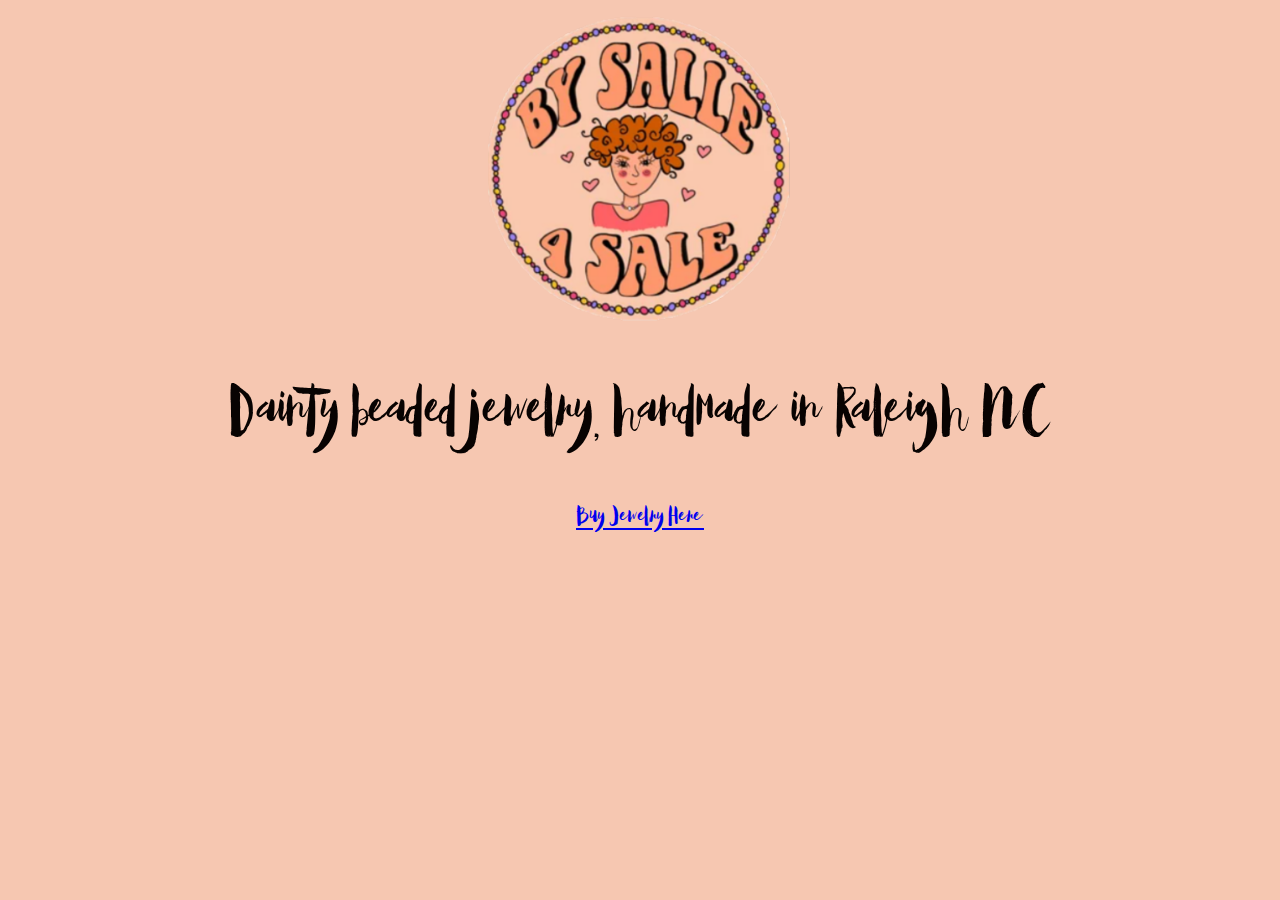
==== index.html @ 2da16d17 "Update index.html" ====
<html>
    <head>
        <link rel="stylesheet" href="style.css">
    </head>
    <body>
        <div class="top">
            <img src="images/SalleLogo.png" alt="By Salle For Sale Logo" class="top"/>
        </div>
        
        <h1>Dainty beaded jewelry, handmade in Raleigh NC</h1>
        <p><a href="https://www.etsy.com/shop/bysalleforsaleco">Buy Jewelry Here</a></p>
        
        
        
    </body>
</html>
---- style.css ----
@font-face {
    font-family: 'Mallow';
    src: url(fonts/Mallow.otf);
}

h1 {
    font-family: Mallow, "Bradley Hand", cursive;
    font-size: 74px;
    font-weight: 200;
    text-align: center;
    color: #080302;
}

p {
    font-family: Mallow, "Bradley Hand", cursive;
    font-size: 28px;
    text-align: center;
    color: #080302;
}

body {
    background-color: #f6c7b1;
}

.top {
    display: block;
    margin-left: auto;
    margin-right: auto;
    width: 50%;
}
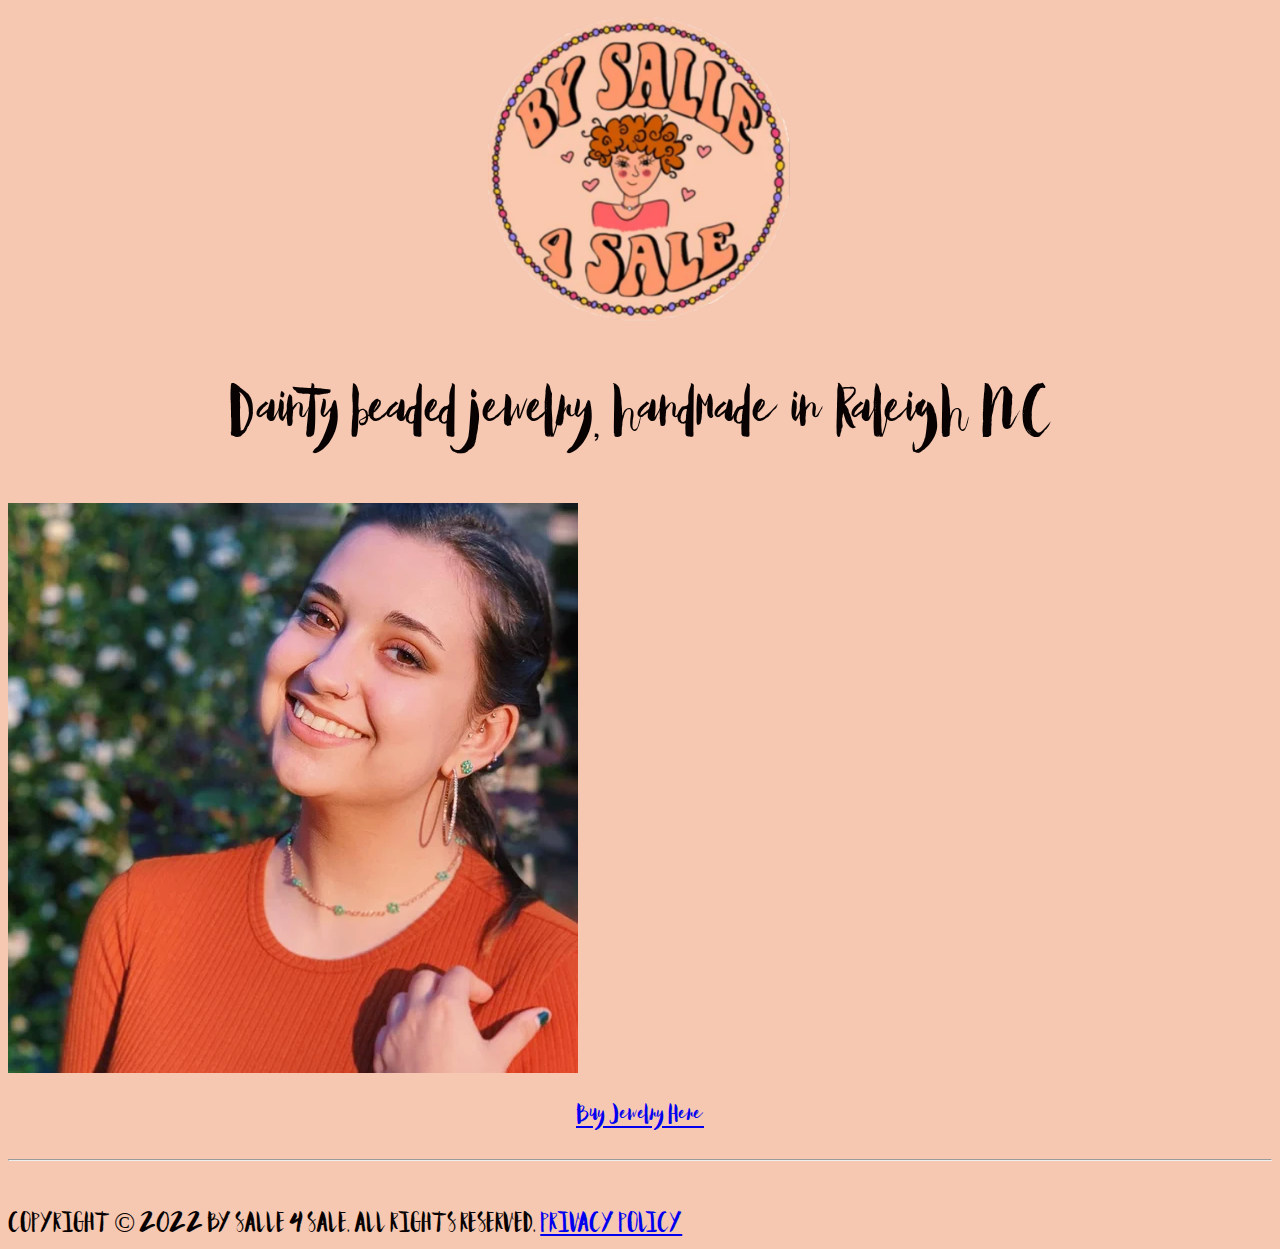
==== commit 2d4ee33c: "Update index.html" ====
--- a/index.html
+++ b/index.html
@@ -8,9 +8,14 @@
         </div>
         
         <h1>Dainty beaded jewelry, handmade in Raleigh NC</h1>
-        <p><a href="https://www.etsy.com/shop/bysalleforsaleco">Buy Jewelry Here</a></p>
         
+        <div class="pictures">
+            <img src="images/liv-necklace.png" alt="Emerald daisy chain and studs" class="pictures"/>
+        </div>
         
+        <p><a href="https://www.etsy.com/shop/bysalleforsaleco" target="_blank">Buy Jewelry Here</a></p>
+        <hr>
+        <p class="footer"> COPYRIGHT © 2022 BY SALLE 4 SALE. ALL RIGHTS RESERVED. <a href="#">PRIVACY POLICY</a></p>
         
     </body>
 </html>
--- a/style.css
+++ b/style.css
@@ -28,3 +28,15 @@
     margin-right: auto;
     width: 50%;
 }
+
+.pictures {
+    
+}
+
+.footer {
+    position: absolute;
+    text-align: center;
+    padding-bottom: 10px;
+    padding-top: 10px;
+    
+}
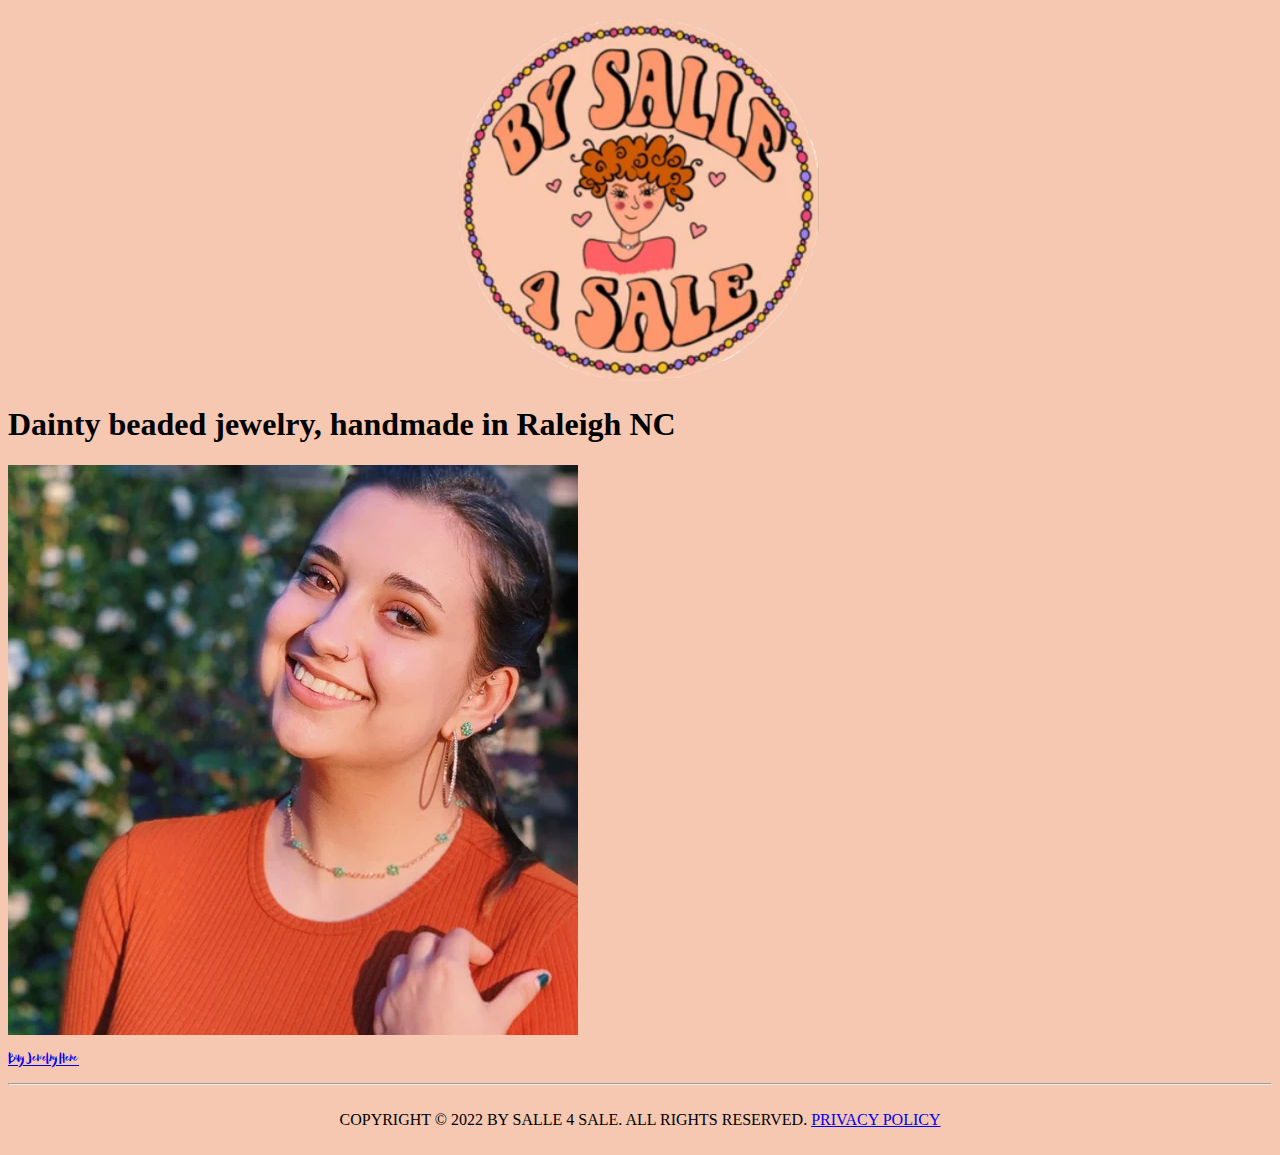
==== commit 81743746: "Update index.html" ====
--- a/index.html
+++ b/index.html
@@ -10,7 +10,7 @@
         <h1>Dainty beaded jewelry, handmade in Raleigh NC</h1>
         
         <div class="pictures">
-            <img src="images/liv-necklace.png" alt="Emerald daisy chain and studs" class="pictures"/>
+            <img id="buyable" src="images/liv-necklace.png" alt="Emerald daisy chain and studs" />
         </div>
         
         <p><a href="https://www.etsy.com/shop/bysalleforsaleco" target="_blank">Buy Jewelry Here</a></p>
--- a/style.css
+++ b/style.css
@@ -3,7 +3,7 @@
     src: url(fonts/Mallow.otf);
 }
 
-h1 {
+h2 {
     font-family: Mallow, "Bradley Hand", cursive;
     font-size: 74px;
     font-weight: 200;
@@ -13,9 +13,6 @@
 
 p {
     font-family: Mallow, "Bradley Hand", cursive;
-    font-size: 28px;
-    text-align: center;
-    color: #080302;
 }
 
 body {
@@ -26,17 +23,23 @@
     display: block;
     margin-left: auto;
     margin-right: auto;
-    width: 50%;
 }
 
 .pictures {
     
 }
 
+#buyable: hover {
+    opacity: 60%;
+}
+
 .footer {
+    font-family: "Bradley Hand", cursive;
+    font-size: 22px
     position: absolute;
-    text-align: center;
     padding-bottom: 10px;
     padding-top: 10px;
-    
+    margin-left: auto;
+    margin-right: auto;
+    text-align: center;
 }
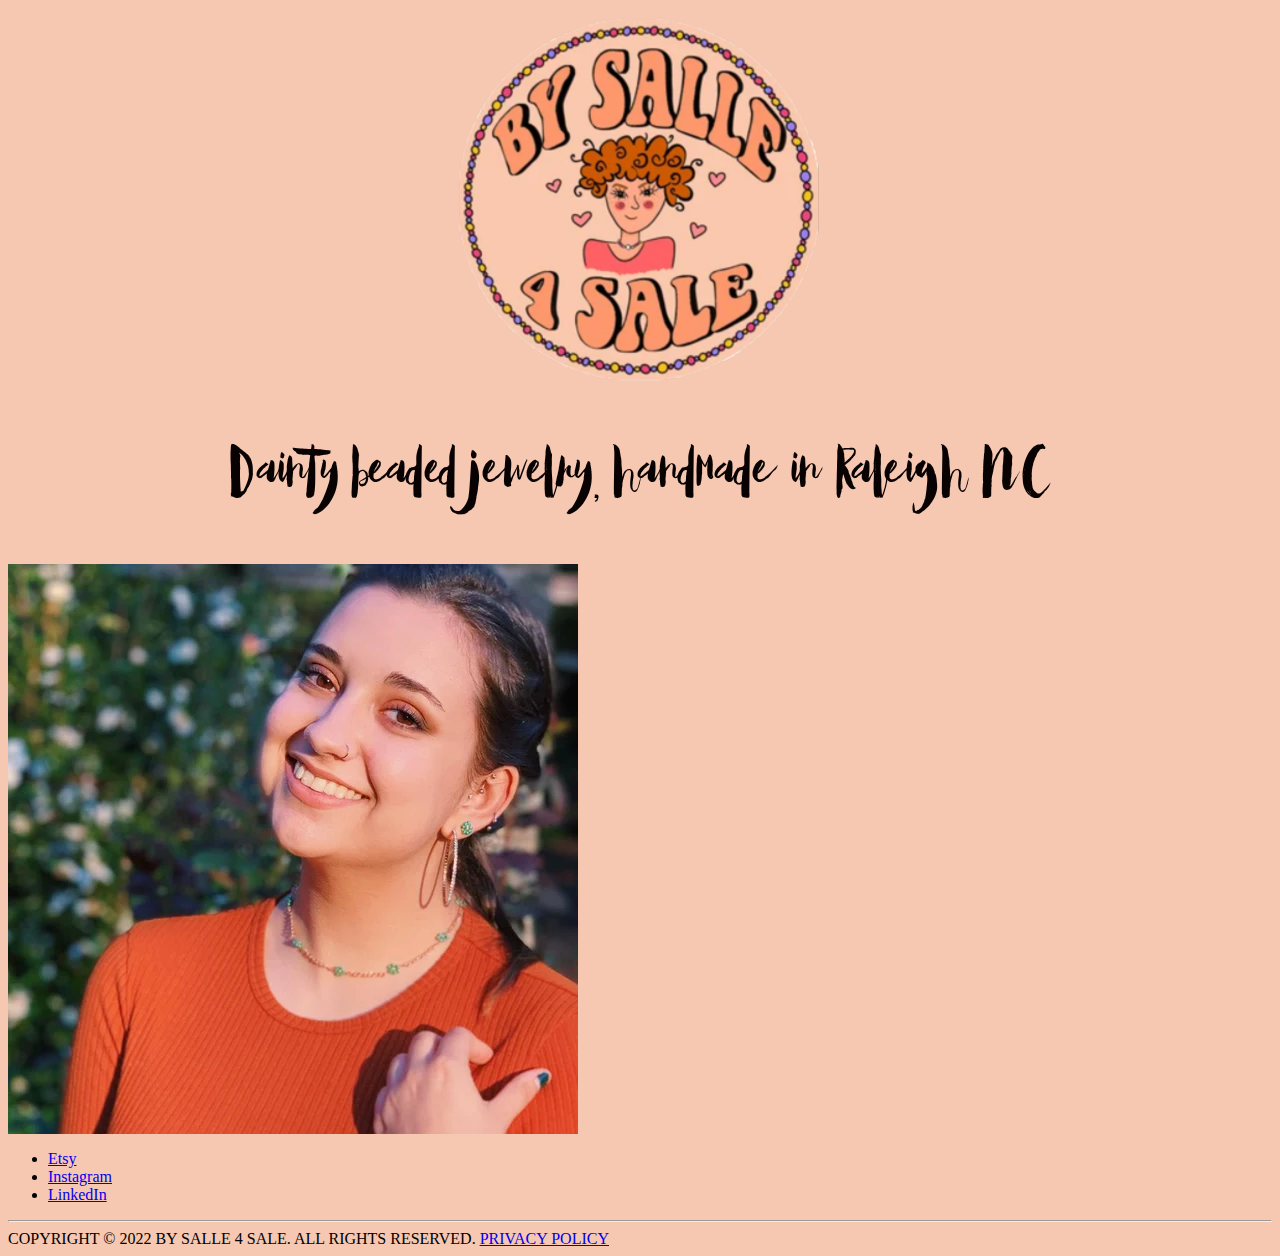
==== commit ce3adccd: "Update index.html" ====
--- a/index.html
+++ b/index.html
@@ -13,9 +13,13 @@
             <img id="buyable" src="images/liv-necklace.png" alt="Emerald daisy chain and studs" />
         </div>
         
-        <p><a href="https://www.etsy.com/shop/bysalleforsaleco" target="_blank">Buy Jewelry Here</a></p>
+        <menu>
+            <li><a href="https://www.etsy.com/shop/bysalleforsaleco" target="_blank">Etsy</a></li>
+            <li><a href="https://www.etsy.com/shop/bysalleforsaleco" target="_blank">Instagram</a></li>
+            <li><a href="https://www.linkedin.com/in/abby-salle-bb205a19a" target="_blank">LinkedIn</a></li>
+        </menu>
         <hr>
-        <p class="footer"> COPYRIGHT © 2022 BY SALLE 4 SALE. ALL RIGHTS RESERVED. <a href="#">PRIVACY POLICY</a></p>
+        <footer> COPYRIGHT © 2022 BY SALLE 4 SALE. ALL RIGHTS RESERVED. <a href="#">PRIVACY POLICY</a></footer>
         
     </body>
 </html>
--- a/style.css
+++ b/style.css
@@ -3,7 +3,7 @@
     src: url(fonts/Mallow.otf);
 }
 
-h2 {
+h1 {
     font-family: Mallow, "Bradley Hand", cursive;
     font-size: 74px;
     font-weight: 200;
@@ -13,6 +13,9 @@
 
 p {
     font-family: Mallow, "Bradley Hand", cursive;
+    font-size: 36px;
+    text-align: center;
+    color: 080302;
 }
 
 body {
@@ -26,16 +29,16 @@
 }
 
 .pictures {
-    
+    border-radius: 8px;
 }
 
-#buyable: hover {
+#buyable:hover {
     opacity: 60%;
 }
 
 .footer {
     font-family: "Bradley Hand", cursive;
-    font-size: 22px
+    font-size: 18px
     position: absolute;
     padding-bottom: 10px;
     padding-top: 10px;
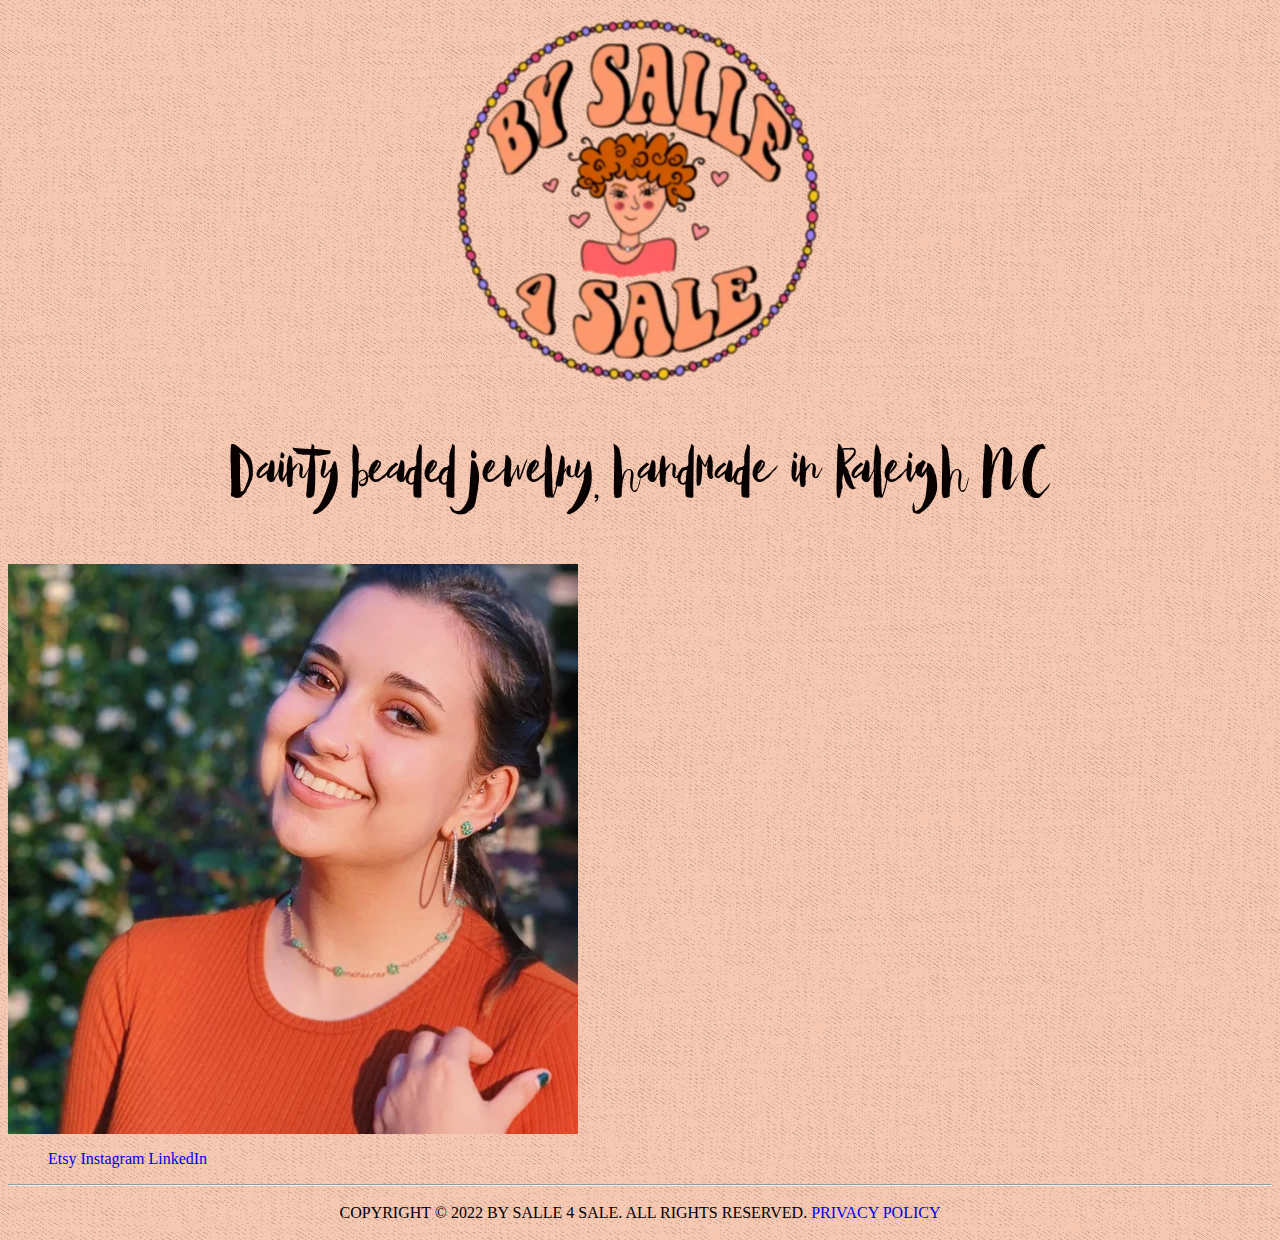
==== commit 841f1c0b: "Update index.html" ====
--- a/index.html
+++ b/index.html
@@ -4,7 +4,7 @@
     </head>
     <body>
         <div class="top">
-            <img src="images/SalleLogo.png" alt="By Salle For Sale Logo" class="top"/>
+            <img src="images/SalleLogoTransparent.png" alt="By Salle For Sale Logo" class="top"/>
         </div>
         
         <h1>Dainty beaded jewelry, handmade in Raleigh NC</h1>
--- a/style.css
+++ b/style.css
@@ -19,7 +19,9 @@
 }
 
 body {
+    background: url("images/texture3.png");
     background-color: #f6c7b1;
+    
 }
 
 .top {
@@ -36,7 +38,26 @@
     opacity: 60%;
 }
 
-.footer {
+li {
+    display: inline;
+    
+}
+
+#companyLinks menu {
+    text-align:center;
+    width: 100%;
+}
+
+a {
+    text-decoration: none;
+}
+
+a:hover {
+    color: #7461A2;
+    font-weight: 150;
+}
+
+footer {
     font-family: "Bradley Hand", cursive;
     font-size: 18px
     position: absolute;
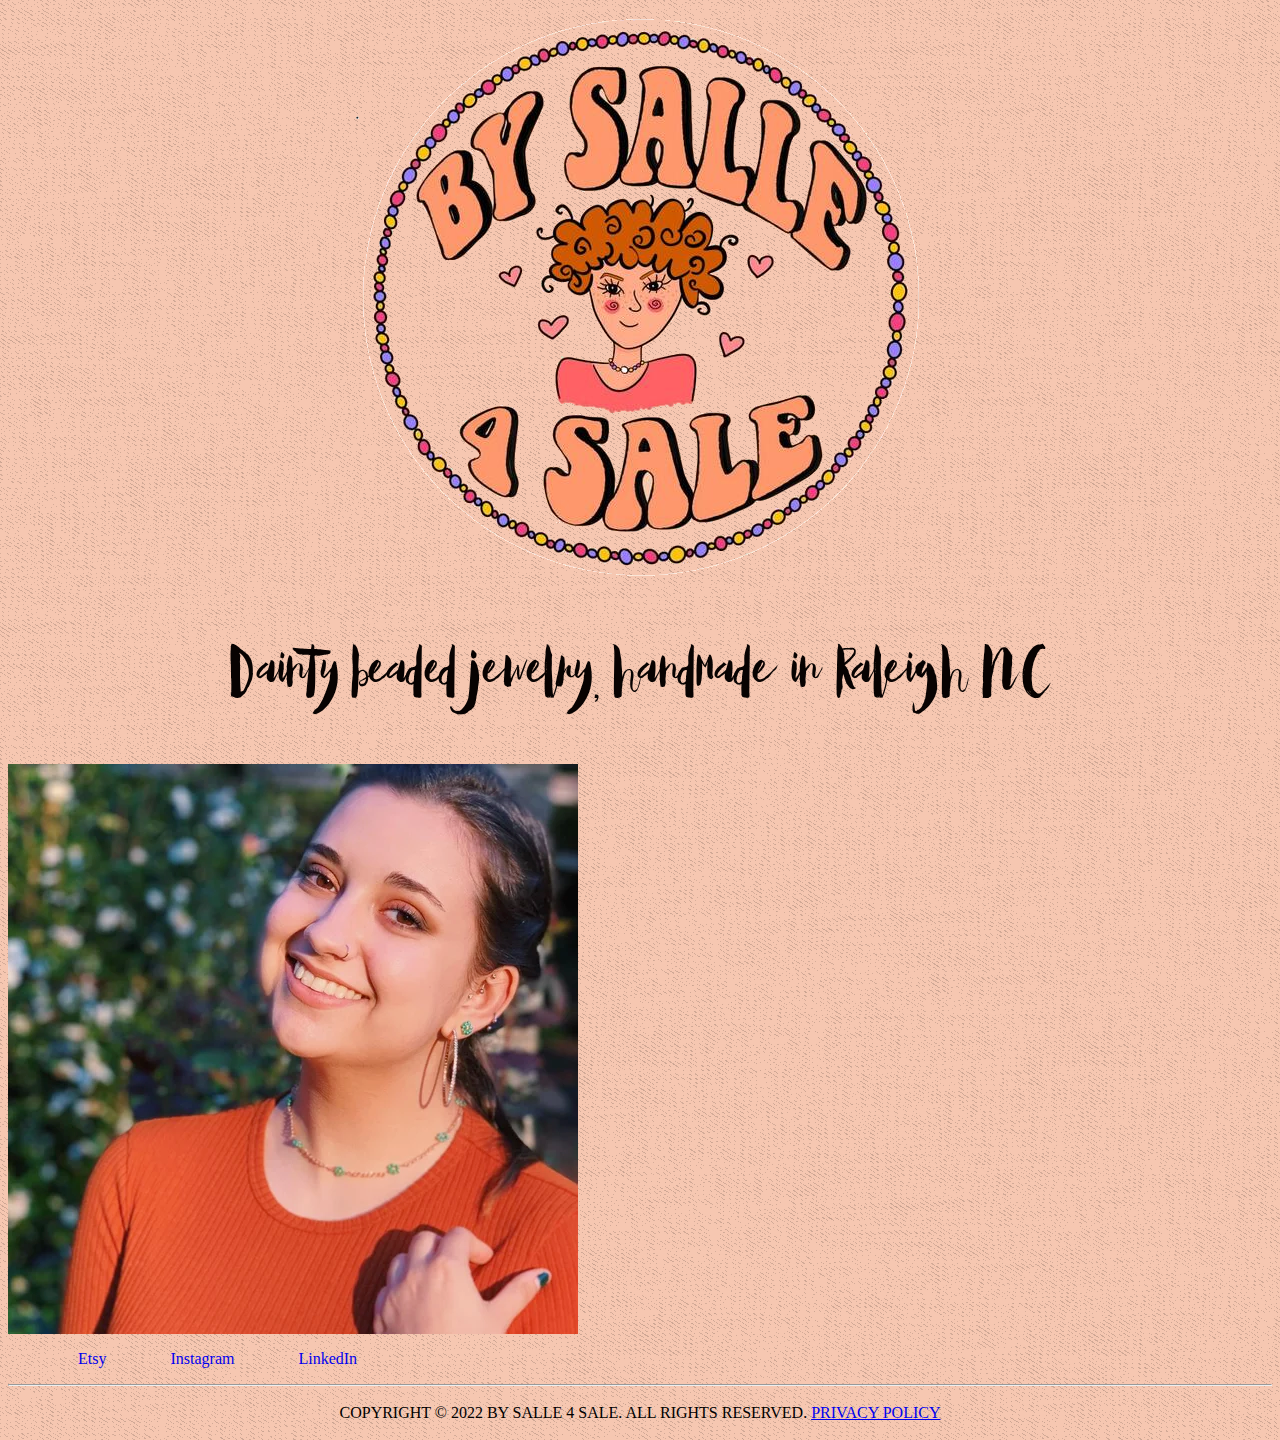
==== commit aa41b7e2: "Update index.html" ====
--- a/index.html
+++ b/index.html
@@ -4,7 +4,7 @@
     </head>
     <body>
         <div class="top">
-            <img src="images/SalleLogoTransparent.png" alt="By Salle For Sale Logo" class="top"/>
+            <img src="images/SalleLogoTransparent2.png" alt="By Salle For Sale Logo" class="top"/>
         </div>
         
         <h1>Dainty beaded jewelry, handmade in Raleigh NC</h1>
@@ -13,9 +13,9 @@
             <img id="buyable" src="images/liv-necklace.png" alt="Emerald daisy chain and studs" />
         </div>
         
-        <menu>
+        <menu id="companyLinks">
             <li><a href="https://www.etsy.com/shop/bysalleforsaleco" target="_blank">Etsy</a></li>
-            <li><a href="https://www.etsy.com/shop/bysalleforsaleco" target="_blank">Instagram</a></li>
+            <li><a href="https://www.instagram.com/bysalle4sale/" target="_blank">Instagram</a></li>
             <li><a href="https://www.linkedin.com/in/abby-salle-bb205a19a" target="_blank">LinkedIn</a></li>
         </menu>
         <hr>
--- a/style.css
+++ b/style.css
@@ -48,8 +48,11 @@
     width: 100%;
 }
 
-a {
+#companyLinks a {
     text-decoration: none;
+    padding:0 30px;
+    margin-left: auto;
+    margin-right: auto;
 }
 
 a:hover {
@@ -59,7 +62,7 @@
 
 footer {
     font-family: "Bradley Hand", cursive;
-    font-size: 18px
+    font-size: 12px
     position: absolute;
     padding-bottom: 10px;
     padding-top: 10px;
